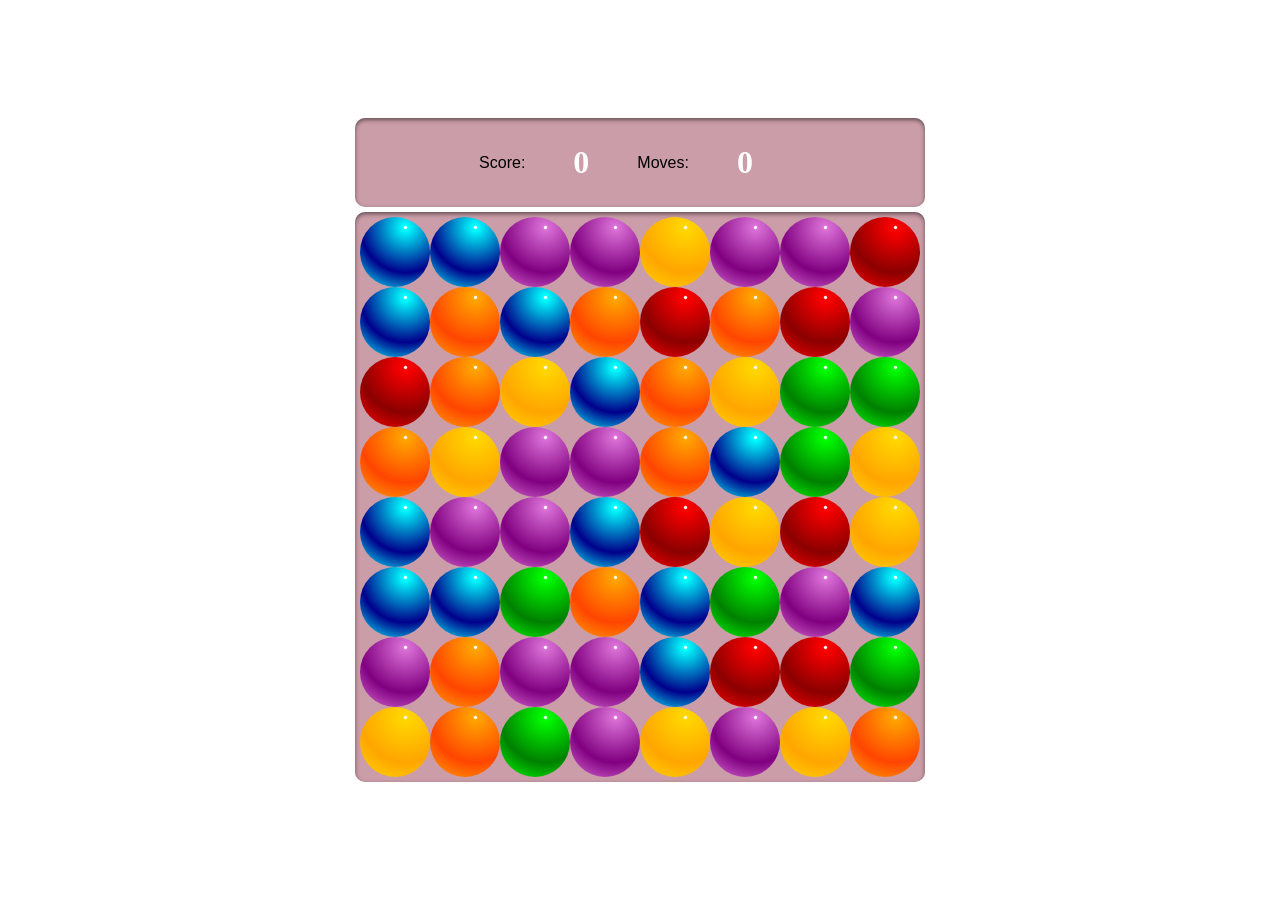
==== index.html @ b3be78d6 "1" ====
<!DOCTYPE html>
<html>
<head>
	<meta charset="UTF-8">
	<title>GPT Crush</title>
	<link rel="stylesheet" href="style.css">
</head>
<body>
    <div class="scoreboard cen inset">
        Score:<h1 id="score"></h1>Moves:<h1 id="moves"></h1>
    </div>
    <div class="grid inset"></div>

	<script src="script.js"></script>
</body>
</html>
---- style.css ----
/* @import url('https://fonts.googleapis.com/css2?family=Press+Start+2P&display=swap'); */
body{
    margin: 0;
    padding: 0;
    box-sizing: border-box;
    height:100vh;
    display: flex;
    flex-direction: column;
    flex-wrap: nowrap;
    justify-content: center;
    align-items: center;
    /* background: url(assets/Final-Background.webp); */
    background-size: cover;
}
.inset{
    box-shadow: 0 2px 4px rgb(0,0,0,.5)  inset, 0 1px 0 #fff;
}
.scoreboard{
    display:flex;
    justify-content: space-between;
    width:560px;
    padding: 5px;
    background: rgb(150, 60, 82, .5);
    border-radius: 10px;
    margin-bottom: 5px;
    font-family: Verdana, Geneva, Tahoma, sans-serif;
}
h1{
    font-family: 'Press Start 2P', cursive;
    color:white;
    padding-inline: 3rem;
}
h1:first-child{
    align-self: flex-start;
    text-align: left;
}
h1:last-child{
    align-self: flex-end;
    text-align: right;
}
.grid{
    width:560px;
    min-width: 560px;
    display:flex;
    flex-wrap: wrap;
    background: rgb(150, 60, 82, .5);
    padding: 5px;
    border-radius: 10px;
    transition: all .1s ease-in-out;
}
.grid div{
    height:68px;
    width:68px;
    border-radius:50%;
    background-repeat: no-repeat;
    background-size: cover;
    padding: 1px;
    transition: all .1s ease-in-out;
}
.cen{
    display:flex;
    justify-content: center;
    align-items: center;
}
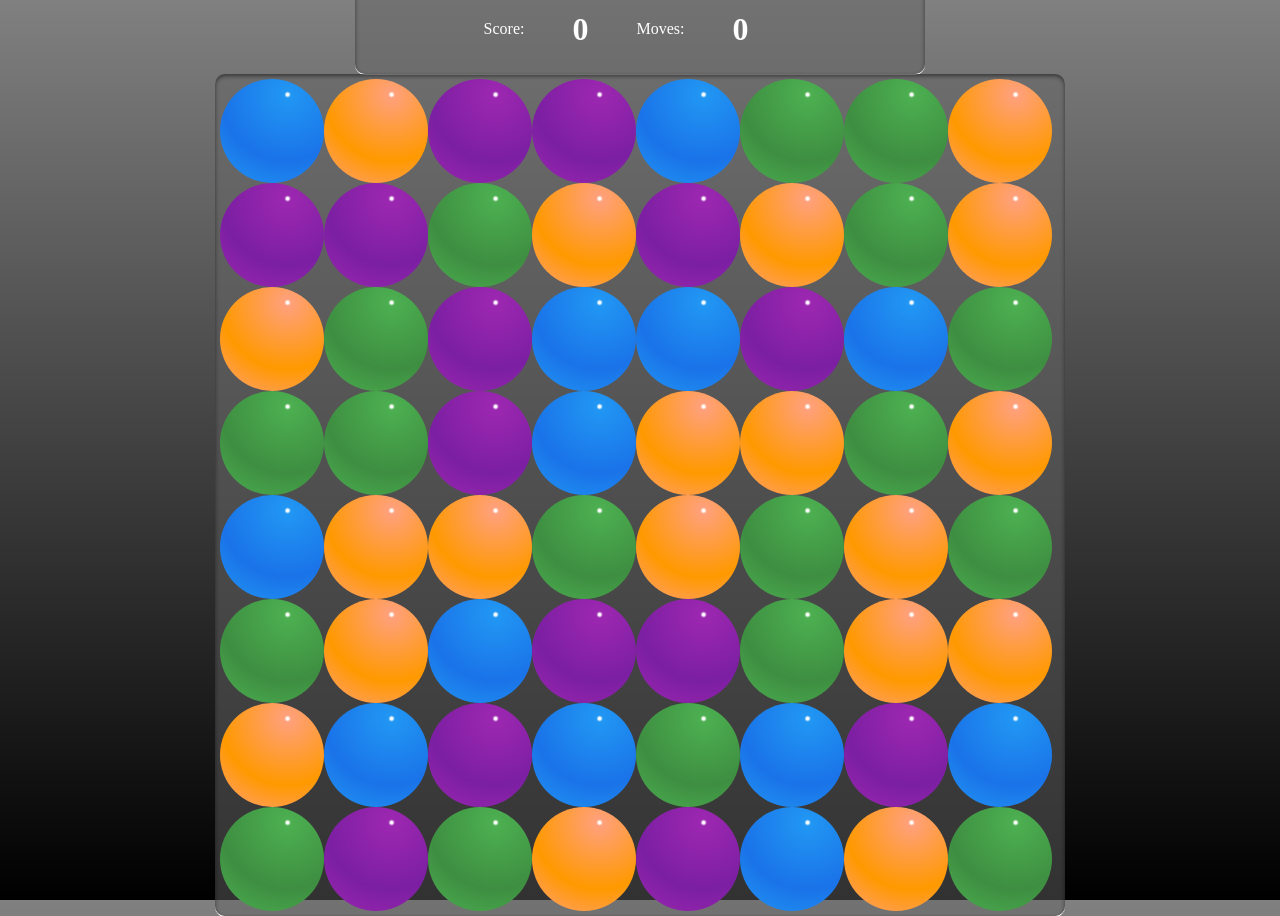
==== commit 419c1b9c: "4" ====
--- a/index.html
+++ b/index.html
@@ -2,15 +2,18 @@
 <html>
 <head>
 	<meta charset="UTF-8">
+    <meta name="viewport" content="width=device-width, initial-scale=1.0">
 	<title>GPT Crush</title>
 	<link rel="stylesheet" href="style.css">
 </head>
 <body>
+    <div class="wrap">
     <div class="scoreboard cen inset">
         Score:<h1 id="score"></h1>Moves:<h1 id="moves"></h1>
     </div>
     <div class="grid inset"></div>
 
 	<script src="script.js"></script>
+</div>
 </body>
 </html>
--- a/style.css
+++ b/style.css
@@ -1,64 +1,93 @@
-/* @import url('https://fonts.googleapis.com/css2?family=Press+Start+2P&display=swap'); */
-body{
+* {
+    transition: 1s;
+  }
+  
+  body {
     margin: 0;
     padding: 0;
     box-sizing: border-box;
-    height:100vh;
+    height: 100vh;
     display: flex;
     flex-direction: column;
     flex-wrap: nowrap;
     justify-content: center;
     align-items: center;
-    /* background: url(assets/Final-Background.webp); */
+    background: linear-gradient(0deg, black, grey);
     background-size: cover;
-}
-.inset{
-    box-shadow: 0 2px 4px rgb(0,0,0,.5)  inset, 0 1px 0 #fff;
-}
-.scoreboard{
-    display:flex;
+    overflow: hidden;
+  }
+  
+  .inset {
+    box-shadow: 0 2px 4px rgb(0, 0, 0, 0.5) inset, 0 1px 0 #fff;
+  }
+  
+  .scoreboard {
+    display: flex;
     justify-content: space-between;
-    width:560px;
+    width: 560px;
     padding: 5px;
-    background: rgb(150, 60, 82, .5);
+    background: rgb(100, 100, 100, 0.5);
     border-radius: 10px;
     margin-bottom: 5px;
-    font-family: Verdana, Geneva, Tahoma, sans-serif;
-}
-h1{
-    font-family: 'Press Start 2P', cursive;
-    color:white;
+    color: #fff;
+    margin: 0 auto;
+  }
+  
+  h1 {
+    color: white;
     padding-inline: 3rem;
-}
-h1:first-child{
+  }
+  
+  h1:first-child {
     align-self: flex-start;
     text-align: left;
-}
-h1:last-child{
+  }
+  
+  h1:last-child {
     align-self: flex-end;
     text-align: right;
-}
-.grid{
-    width:560px;
-    min-width: 560px;
-    display:flex;
+  }
+  
+  .grid {
+    width: calc(560px*1.5);
+    width: calc(560px*1.5);
+    display: flex;
     flex-wrap: wrap;
-    background: rgb(150, 60, 82, .5);
+    background: rgb(100, 100, 100, 0.5);
     padding: 5px;
     border-radius: 10px;
-    transition: all .1s ease-in-out;
-}
-.grid div{
-    height:68px;
-    width:68px;
-    border-radius:50%;
+    transition: all 0.1s ease-in-out;
+  }
+  
+  .grid div {
+    height: calc(68px*1.5);
+    width: calc(68px*1.5);
+    border-radius: 50%;
     background-repeat: no-repeat;
     background-size: cover;
     padding: 1px;
-    transition: all .1s ease-in-out;
-}
-.cen{
-    display:flex;
+    transition: all 0.1s ease-in-out;
+  }
+  
+  .cen {
+    display: flex;
     justify-content: center;
     align-items: center;
-}+  }
+  
+  /* Add animation to candies when moved */
+  .grid div.moved {
+    animation: move-candy 0.5s ease-in-out;
+  }
+  
+  @keyframes move-candy {
+    0% {
+      transform: translateX(0) translateY(0);
+    }
+    50% {
+      transform: translateX(10px) translateY(10px);
+    }
+    100% {
+      transform: translateX(0) translateY(0);
+    }
+  }
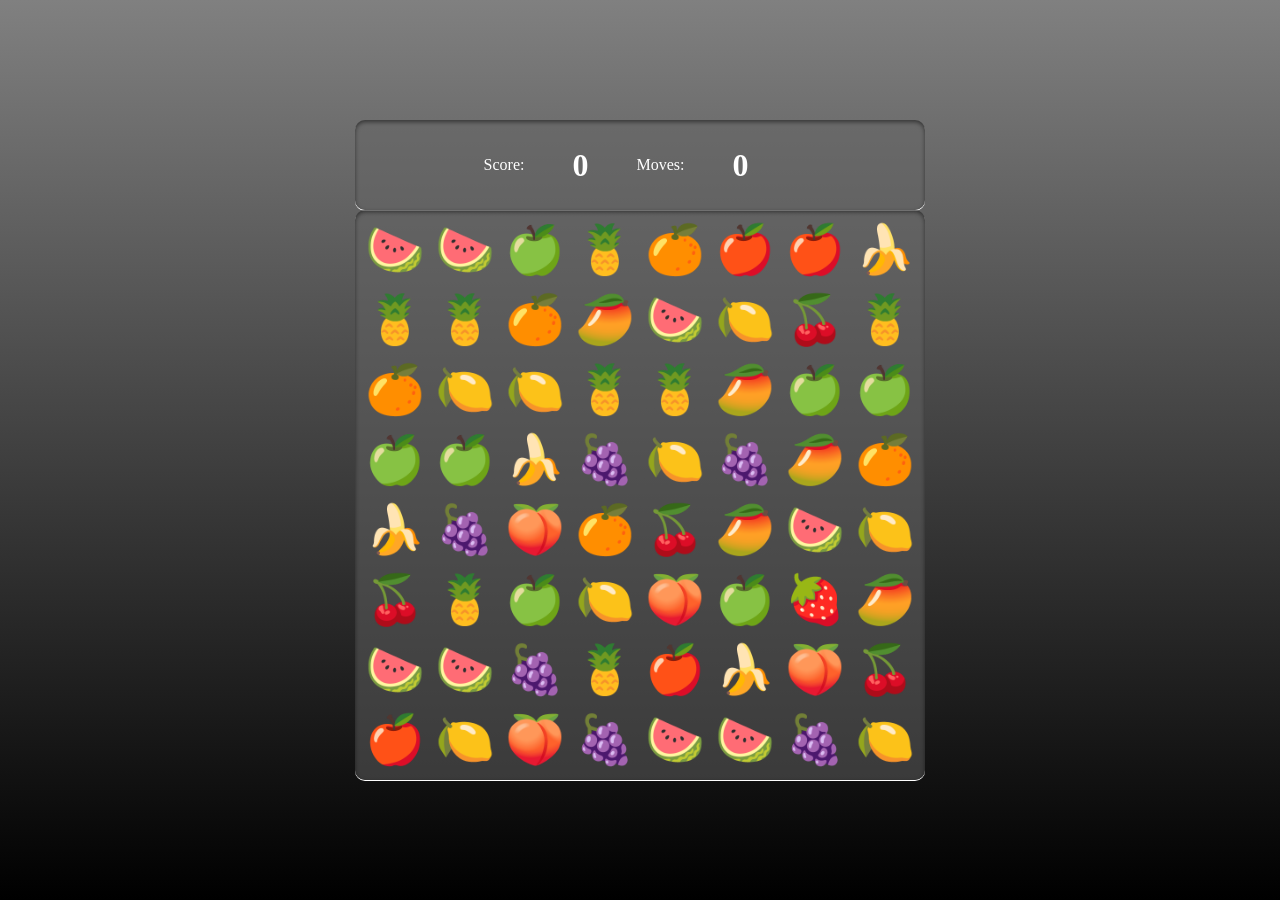
==== commit 6e129fa6: "2" ====
--- a/index.html
+++ b/index.html
@@ -4,7 +4,93 @@
 	<meta charset="UTF-8">
     <meta name="viewport" content="width=device-width, initial-scale=1.0">
 	<title>GPT Crush</title>
-	<link rel="stylesheet" href="style.css">
+	<style>
+        * {
+    transition: 1s;
+  }
+  body {
+    margin: 0;
+    padding: 0;
+    box-sizing: border-box;
+    height: 100vh;
+    display: flex;
+    flex-direction: column;
+    flex-wrap: nowrap;
+    justify-content: center;
+    align-items: center;
+    background: linear-gradient(0deg, black, grey);
+    background-size: cover;
+    overflow: hidden;
+  }
+  .inset {
+    box-shadow: 0 2px 4px rgb(0, 0, 0, 0.5) inset, 0 1px 0 #fff;
+  }
+  .scoreboard {
+    display: flex;
+    justify-content: space-between;
+    width: 560px;
+    padding: 5px;
+    background: rgb(100, 100, 100, 0.5);
+    border-radius: 10px;
+    margin-bottom: 5px;
+    color: #fff;
+    margin: 0 auto;
+  }
+  h1 {
+    color: white;
+    padding-inline: 3rem;
+  }
+  h1:first-child {
+    align-self: flex-start;
+    text-align: left;
+  }
+  h1:last-child {
+    align-self: flex-end;
+    text-align: right;
+  }
+  .grid {
+    width: calc(560px*1);
+    width: calc(560px*1);
+    display: flex;
+    flex-wrap: wrap;
+    background: rgb(100, 100, 100, 0.5);
+    padding: 5px;
+    border-radius: 10px;
+    transition: all 0.1s ease-in-out;
+  }
+  .grid div {
+    height: calc(68px*1);
+    width: calc(68px*1);
+    border-radius: 50%;
+    background-repeat: no-repeat;
+    background-size: cover;
+    padding: 1px;
+    transition: all 0.1s ease-in-out;
+    font-size: 3rem;
+    display: flex;
+    justify-content: center;
+    align-items: center;
+  }
+  .cen {
+    display: flex;
+    justify-content: center;
+    align-items: center;
+  }
+  .grid div.moved {
+    animation: move-candy 0.5s ease-in-out;
+  }
+  @keyframes move-candy {
+    0% {
+      transform: translateX(0) translateY(0);
+    }
+    50% {
+      transform: translateX(10px) translateY(10px);
+    }
+    100% {
+      transform: translateX(0) translateY(0);
+    }
+  }
+	</style>
 </head>
 <body>
     <div class="wrap">
@@ -13,7 +99,321 @@
     </div>
     <div class="grid inset"></div>
 
-	<script src="script.js"></script>
+	<script>
+document.addEventListener("DOMContentLoaded", function() {
+    const grid=document.querySelector(".grid");
+    let width=8;
+    let squares=[];
+    let score=0;
+    let numMoves=0;
+    let hasMoved=false;
+
+    const candyEmojis = [
+        "🍊", // Orange
+        "🍏", // Green Apple
+    //    "💙", // Blue Heart
+    //    "💜", // Purple Heart
+        "🍓", // Strawberry
+        "🍇", // Grapes
+        "🍒", // Cherry
+        "🍋", // Lemon
+        "🍉", // Watermelon
+        "🍍", // Pineapple
+        "🍌", // Banana
+        "🥭", // Mango
+        "🍎", // Red Apple
+        "🍑", // Peach
+    ];
+
+    function createBoard(){
+        for(i=0; i<(width*width); i++){
+            const square=document.createElement('div');
+            let randomEmoji=Math.floor(Math.random()*candyEmojis.length);
+            square.textContent=candyEmojis[randomEmoji];
+            square.setAttribute('id', i);
+            square.setAttribute('draggable', true);
+
+            //square.innerHTML=i;  //Temporär
+            //square.classList.add("cen"); //Temporär
+
+            grid.appendChild(square);
+            squares.push(square);
+        }
+
+    }
+    createBoard();
+    setScoreBoard(); //Lägger till värden i scoreboard
+
+
+
+      // Add animation to candies when moved
+  function moveCandy(candyId) {
+    const candy = document.getElementById(candyId);
+    candy.classList.add('moved');
+    setTimeout(() => {
+      candy.classList.remove('moved');
+    }, 500); // remove class after 500ms
+  }
+
+  // Add sound effects
+  const soundEffects = {
+    move: new Audio('sounds/move.wav'),
+    score: new Audio('sounds/score.wav'),
+    drop: new Audio('sounds/drop.wav')
+  };
+
+    //Dragging stuff around... and... stuff.
+    let colorBeingDragged;
+    let colorBeingReplaced;
+    let squareIdBeingDragged;
+    let squareIdBeingReplaced;
+
+    squares.forEach(square => square.addEventListener('dragstart', dragStart));
+    squares.forEach(square => square.addEventListener('dragend', dragEnd));
+    squares.forEach(square => square.addEventListener('dragover', dragOver));
+    squares.forEach(square => square.addEventListener('dragenter', dragEnter));
+    squares.forEach(square => square.addEventListener('dragleave', dragLeave));
+    squares.forEach(square => square.addEventListener('drop', dragDrop));
+    
+    squares.forEach(square => square.addEventListener('touchstart', touchStart));
+    squares.forEach(square => square.addEventListener('touchend', touchEnd));
+    squares.forEach(square => square.addEventListener('touchmove', touchMove));
+    
+    let dragSquareId;
+    let dragColor;
+    let touchSquareId;
+    let touchColor;
+    
+    function dragStart(event) {
+      dragSquareId = parseInt(event.target.id);
+      dragColor = event.target.textContent;
+    }
+    
+    function dragEnd(event) {
+      let validMoves = [
+        dragSquareId - 1,
+        dragSquareId - width,
+        dragSquareId + 1,
+        dragSquareId + width
+      ];
+      let validMove = validMoves.includes(parseInt(event.target.id));
+      if (validMove) {
+        soundEffects.move.play();
+        hasMoved = true;
+      } else {
+        soundEffects.drop.play();
+        event.target.textContent = dragColor;
+        hasMoved = false;
+      }
+    }
+    
+    function dragOver(event) {
+      event.preventDefault();
+    }
+    
+    function dragEnter(event) {
+      event.preventDefault();
+    }
+    
+    function dragLeave(event) {
+      
+    }
+    
+    function dragDrop(event) {
+      event.preventDefault();
+      let dropSquareId = parseInt(event.target.id);
+      let dropColor = event.target.textContent;
+      event.target.textContent = dragColor;
+      squares[dragSquareId].textContent = dropColor;
+    }
+    
+    function touchStart(event) {
+      touchSquareId = parseInt(event.target.id);
+      touchColor = event.target.textContent;
+    }
+    
+    function touchEnd(event) {
+        let validMoves = [
+          touchSquareId - 1,
+          touchSquareId - width,
+          touchSquareId + 1,
+          touchSquareId + width
+        ];
+        let validMove = validMoves.includes(parseInt(event.target.id));
+        if (validMove) {
+          soundEffects.move.play();
+          hasMoved = true; // Set hasMoved to true here
+        } else {
+          soundEffects.drop.play();
+          event.target.textContent = touchColor;
+          hasMoved = false;
+        }
+      }
+    
+    function touchMove(event) {
+      event.preventDefault();
+      let touchSquare = document.elementFromPoint(event.touches[0].clientX, event.touches[0].clientY);
+      if (touchSquare && touchSquare.id!== touchSquareId) {
+        touchSquare.textContent = touchColor;
+        squares[touchSquareId].textContent = touchSquare.textContent;
+      }
+    }
+    function dragStart(){
+        colorBeingDragged=this.textContent;
+        squareIdBeingDragged=parseInt(this.id);
+    }
+    function dragEnd() {
+        let validMoves = [
+          squareIdBeingDragged - 1,
+          squareIdBeingDragged - width,
+          squareIdBeingDragged + 1,
+          squareIdBeingDragged + width
+        ];
+        let validMove = validMoves.includes(squareIdBeingReplaced);
+        if (squareIdBeingReplaced && validMove) {
+          soundEffects.move.play();
+          hasMoved = true;
+        } else if (squareIdBeingReplaced && !validMove) {
+          soundEffects.drop.play();
+          squares[squareIdBeingReplaced].textContent = colorBeingReplaced;
+          squares[squareIdBeingDragged].textContent = colorBeingDragged;
+          hasMoved = false;
+        } else {
+          soundEffects.drop.play();
+          squares[squareIdBeingDragged].textContent = colorBeingDragged;
+          hasMoved = false;
+        }
+      }
+    function dragOver(e){
+        e.preventDefault();   
+    }
+    function dragEnter(e){
+        e.preventDefault();
+    }
+    function dragLeave(){
+        
+    }
+
+    function dragDrop(){
+        colorBeingReplaced=this.textContent;
+        squareIdBeingReplaced=parseInt(this.id);
+        this.textContent=colorBeingDragged;
+        squares[squareIdBeingDragged].textContent=colorBeingReplaced;
+    }
+
+    function checkMove(checkCase, points){
+        for(i=0;i<width*width;i++){
+            switch(checkCase){
+                case "threerow":
+                    arrCase=[i, i+1, i+2];
+                    arrNoGo=[6,7,14, 15, 22, 23, 30, 31, 38, 39, 46, 47, 54, 55, 62, 63];
+                    break;
+                case "threecolumn":
+                    arrCase=[i, i+width, i+width*2];
+                    arrNoGo=[48,49,50,51,52,53,54,55,56,57,58,59,60,61,62,63];
+                    break;
+                case "fourrow":
+                    arrCase=[i, i+1, i+2, i+3];
+                    arrNoGo=[5,6,7,13,14,15,21,22,23,29,30,31,37,38,39,45,46,47,53,54,55,61,62,63];
+                    break;
+                case "fourcolumn":
+                    arrCase=[i, i+width, i+width*2, i+width*3];
+                    arrNoGo=[40,41,42,43,44,45,46,47,48,49,50,51,52,53,54,55,56,57,58,59,60,61,62,63];
+                    break;
+                case "fiverow":
+                    arrCase=[i, i+1, i+2, i+3, i+4];
+                    arrNoGo=[4,5,6,7,12,13,14,15,20,21,22,23,28,29,30,31,36,37,38,39,44,45,46,47,52,53,54,55,60,61,62,63];
+                    break;
+                case "fivecolumn":
+                    arrCase=[i, i+width, i+width*2, i+width*3, i+width*4];
+                    arrNoGo=[32,33,34,35,36,37,38,39,40,41,42,43,44,45,46,47,48,49,50,51,52,53,54,55,56,57,58,59,60,61,62,63];
+                    break;
+                case "pool":
+                    //  X X
+                    //  X X
+                    arrCase=[i, i+1, i+width, i+width+1];
+                    arrNoGo=[7, 15, 23, 31, 39, 47, 55,56,57,58,59,60,61,62, 63];
+                    break;
+                case "diamond":
+                    arrCase=[i, i+width-1, i+width+1, i+width*2];
+                    arrNoGo=[0, 7, 8, 15, 16, 23, 24, 31, 32, 39, 40, 47, 48,49,50,51,52,53,54, 55, 56,57,58,59,60,61,62, 63];
+                    //    X
+                    //  X   X
+                    //    X
+                    break;
+                case "fourleftdiagonal":
+                    //  X
+                    //    X
+                    //      X
+                    //        X
+                    break;
+                case "fourrightdiagonal":
+                    //        X
+                    //      X
+                    //    X
+                    //  X
+                    break;    
+                default:
+            }
+
+
+            let decidedColor=squares[i].textContent;
+            const isBlank=squares[i].textContent === "";
+
+            if(arrNoGo.includes(i)) continue; 
+
+            if (arrCase.every(index => squares[index].textContent === decidedColor &&!isBlank)) {
+                if (hasMoved) {
+                  score += points;
+                  numMoves++;
+                  setScoreBoard();
+                  soundEffects.score.play();
+                }
+                arrCase.forEach(index => {
+                  squares[index].textContent = "";
+                })
+              }
+    }
+}
+
+function moveDown() {
+    for (i = 0; i < width; i++) {
+      if (squares[i].textContent === "") {
+        let randomEmoji = Math.floor(Math.random() * candyEmojis.length);
+        squares[i].textContent = candyEmojis[randomEmoji];
+      }
+    }
+    for (i = 0; i < width * width; i++) {
+      if (squares[i].textContent === "") {
+        let randomEmoji = Math.floor(Math.random() * candyEmojis.length);
+        squares[i].textContent = candyEmojis[randomEmoji];
+        if (squares[i].textContent !== "") {
+          soundEffects.drop.play();
+        }
+      }
+    }
+  }
+
+    function setScoreBoard(){
+        document.getElementById('score').innerHTML=score;
+        document.getElementById('moves').innerHTML=numMoves;
+    }
+
+    window.setInterval(function() {
+        checkMove("diamond", 1000);
+        checkMove("pool", 200);
+        checkMove("fiverow", 100);   
+        checkMove("fivecolumn", 100);
+        checkMove("fourrow", 50);
+        checkMove("fourcolumn", 50);
+        checkMove("threerow", 10);
+        checkMove("threecolumn", 10);
+        moveDown();    
+    }, 100);
+   
+})
+
+    </script>
 </div>
 </body>
 </html>
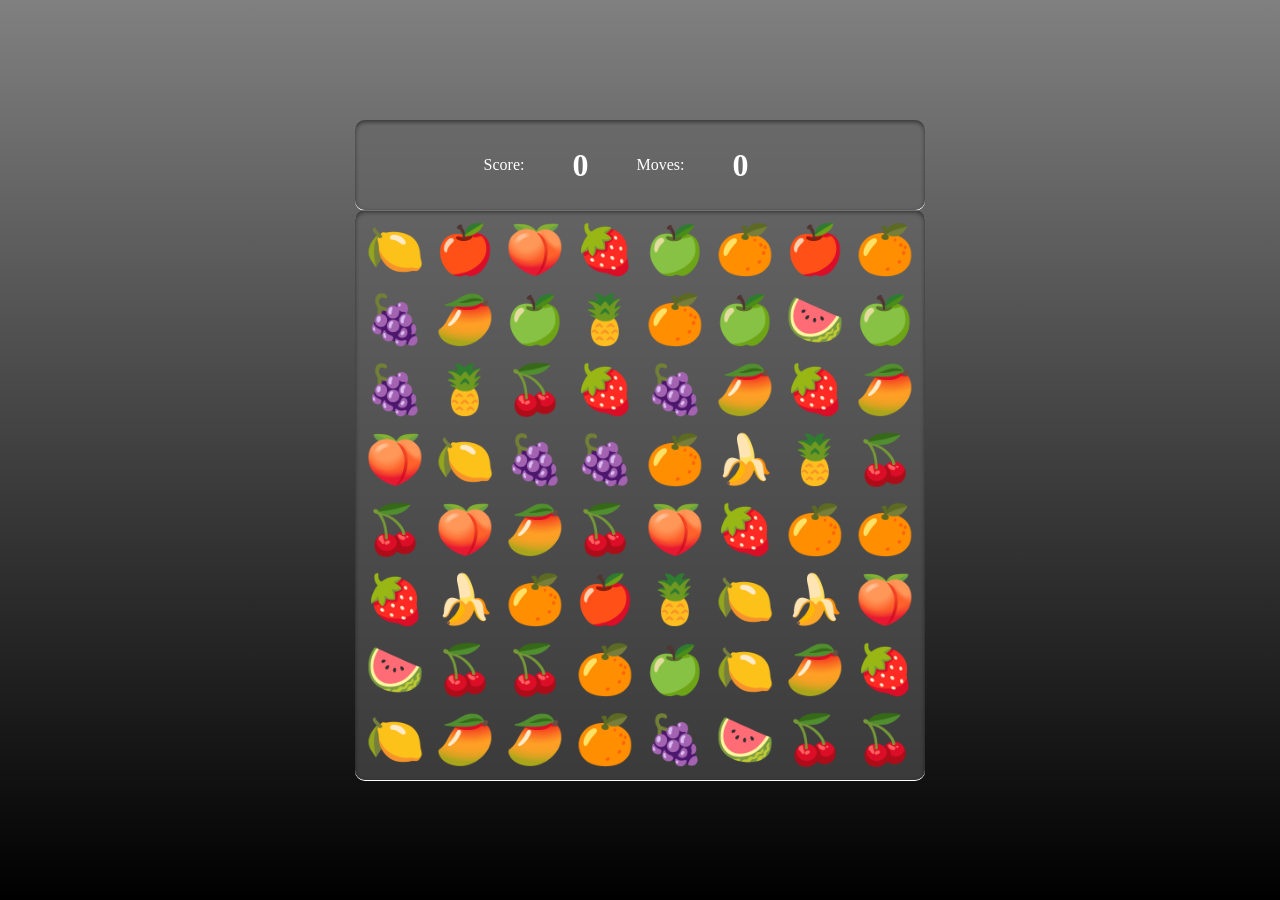
==== commit 1b10c03a: "Update index.html" ====
--- a/index.html
+++ b/index.html
@@ -341,18 +341,12 @@
                     //  X   X
                     //    X
                     break;
-                case "fourleftdiagonal":
-                    //  X
-                    //    X
-                    //      X
-                    //        X
-                    break;
-                case "fourrightdiagonal":
-                    //        X
-                    //      X
-                    //    X
-                    //  X
-                    break;    
+                    case "fourleftdiagonal":
+        arrCase = [i, i + width - 1, i + width * 2 - 2, i + width * 3 - 3];
+        break;
+      case "fourrightdiagonal":
+        arrCase = [i, i + width + 1, i + width * 2 + 2, i + width * 3 + 3];
+        break;   
                 default:
             }
 
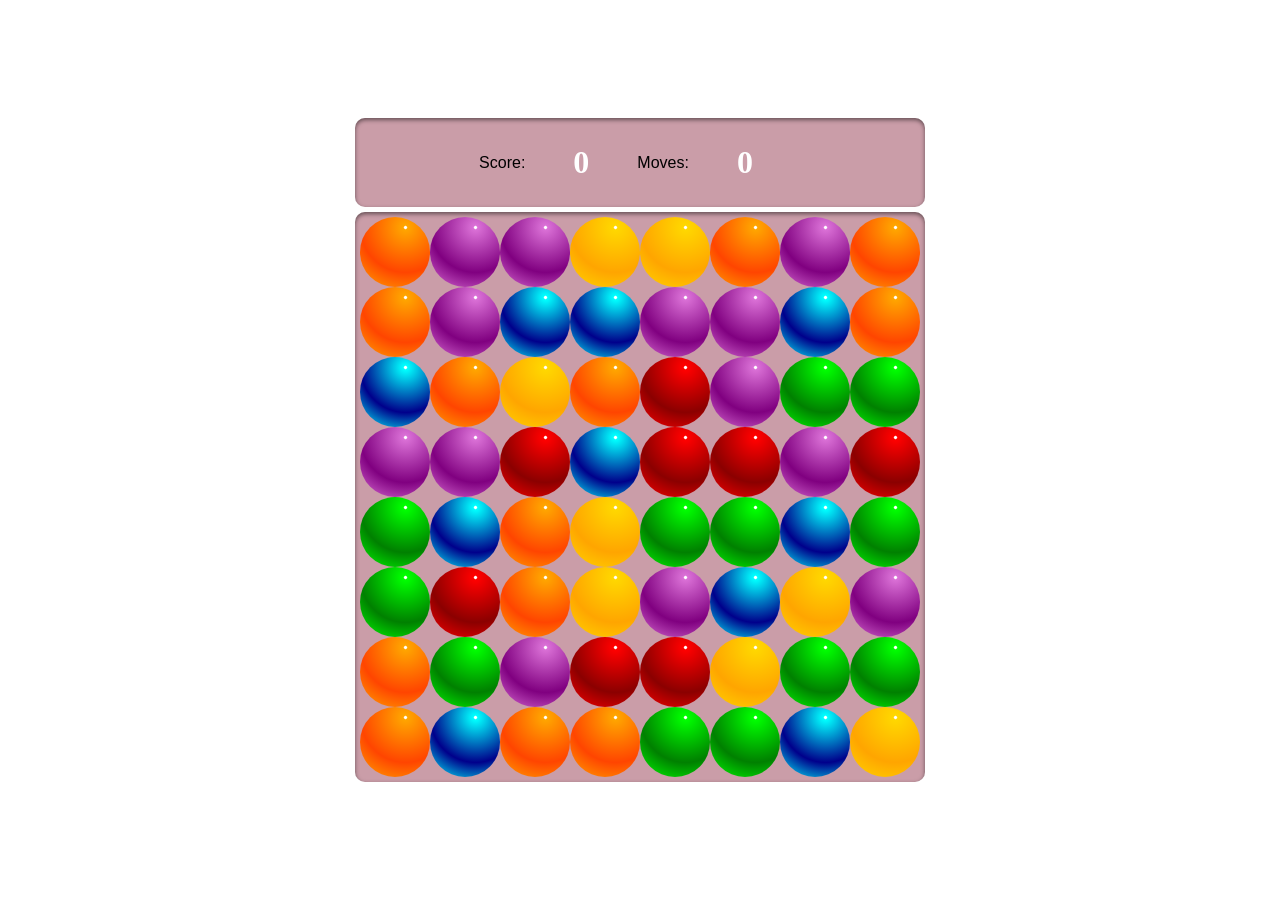
==== commit 34353aac: "62" ====
--- a/index.html
+++ b/index.html
@@ -2,412 +2,15 @@
 <html>
 <head>
 	<meta charset="UTF-8">
-    <meta name="viewport" content="width=device-width, initial-scale=1.0">
 	<title>GPT Crush</title>
-	<style>
-        * {
-    transition: 1s;
-  }
-  body {
-    margin: 0;
-    padding: 0;
-    box-sizing: border-box;
-    height: 100vh;
-    display: flex;
-    flex-direction: column;
-    flex-wrap: nowrap;
-    justify-content: center;
-    align-items: center;
-    background: linear-gradient(0deg, black, grey);
-    background-size: cover;
-    overflow: hidden;
-  }
-  .inset {
-    box-shadow: 0 2px 4px rgb(0, 0, 0, 0.5) inset, 0 1px 0 #fff;
-  }
-  .scoreboard {
-    display: flex;
-    justify-content: space-between;
-    width: 560px;
-    padding: 5px;
-    background: rgb(100, 100, 100, 0.5);
-    border-radius: 10px;
-    margin-bottom: 5px;
-    color: #fff;
-    margin: 0 auto;
-  }
-  h1 {
-    color: white;
-    padding-inline: 3rem;
-  }
-  h1:first-child {
-    align-self: flex-start;
-    text-align: left;
-  }
-  h1:last-child {
-    align-self: flex-end;
-    text-align: right;
-  }
-  .grid {
-    width: calc(560px*1);
-    width: calc(560px*1);
-    display: flex;
-    flex-wrap: wrap;
-    background: rgb(100, 100, 100, 0.5);
-    padding: 5px;
-    border-radius: 10px;
-    transition: all 0.1s ease-in-out;
-  }
-  .grid div {
-    height: calc(68px*1);
-    width: calc(68px*1);
-    border-radius: 50%;
-    background-repeat: no-repeat;
-    background-size: cover;
-    padding: 1px;
-    transition: all 0.1s ease-in-out;
-    font-size: 3rem;
-    display: flex;
-    justify-content: center;
-    align-items: center;
-  }
-  .cen {
-    display: flex;
-    justify-content: center;
-    align-items: center;
-  }
-  .grid div.moved {
-    animation: move-candy 0.5s ease-in-out;
-  }
-  @keyframes move-candy {
-    0% {
-      transform: translateX(0) translateY(0);
-    }
-    50% {
-      transform: translateX(10px) translateY(10px);
-    }
-    100% {
-      transform: translateX(0) translateY(0);
-    }
-  }
-	</style>
+	<link rel="stylesheet" href="style.css">
 </head>
 <body>
-    <div class="wrap">
     <div class="scoreboard cen inset">
         Score:<h1 id="score"></h1>Moves:<h1 id="moves"></h1>
     </div>
     <div class="grid inset"></div>
 
-	<script>
-document.addEventListener("DOMContentLoaded", function() {
-    const grid=document.querySelector(".grid");
-    let width=8;
-    let squares=[];
-    let score=0;
-    let numMoves=0;
-    let hasMoved=false;
-
-    const candyEmojis = [
-        "🍊", // Orange
-        "🍏", // Green Apple
-    //    "💙", // Blue Heart
-    //    "💜", // Purple Heart
-        "🍓", // Strawberry
-        "🍇", // Grapes
-        "🍒", // Cherry
-        "🍋", // Lemon
-        "🍉", // Watermelon
-        "🍍", // Pineapple
-        "🍌", // Banana
-        "🥭", // Mango
-        "🍎", // Red Apple
-        "🍑", // Peach
-    ];
-
-    function createBoard(){
-        for(i=0; i<(width*width); i++){
-            const square=document.createElement('div');
-            let randomEmoji=Math.floor(Math.random()*candyEmojis.length);
-            square.textContent=candyEmojis[randomEmoji];
-            square.setAttribute('id', i);
-            square.setAttribute('draggable', true);
-
-            //square.innerHTML=i;  //Temporär
-            //square.classList.add("cen"); //Temporär
-
-            grid.appendChild(square);
-            squares.push(square);
-        }
-
-    }
-    createBoard();
-    setScoreBoard(); //Lägger till värden i scoreboard
-
-
-
-      // Add animation to candies when moved
-  function moveCandy(candyId) {
-    const candy = document.getElementById(candyId);
-    candy.classList.add('moved');
-    setTimeout(() => {
-      candy.classList.remove('moved');
-    }, 500); // remove class after 500ms
-  }
-
-  // Add sound effects
-  const soundEffects = {
-    move: new Audio('sounds/move.wav'),
-    score: new Audio('sounds/score.wav'),
-    drop: new Audio('sounds/drop.wav')
-  };
-
-    //Dragging stuff around... and... stuff.
-    let colorBeingDragged;
-    let colorBeingReplaced;
-    let squareIdBeingDragged;
-    let squareIdBeingReplaced;
-
-    squares.forEach(square => square.addEventListener('dragstart', dragStart));
-    squares.forEach(square => square.addEventListener('dragend', dragEnd));
-    squares.forEach(square => square.addEventListener('dragover', dragOver));
-    squares.forEach(square => square.addEventListener('dragenter', dragEnter));
-    squares.forEach(square => square.addEventListener('dragleave', dragLeave));
-    squares.forEach(square => square.addEventListener('drop', dragDrop));
-    
-    squares.forEach(square => square.addEventListener('touchstart', touchStart));
-    squares.forEach(square => square.addEventListener('touchend', touchEnd));
-    squares.forEach(square => square.addEventListener('touchmove', touchMove));
-    
-    let dragSquareId;
-    let dragColor;
-    let touchSquareId;
-    let touchColor;
-    
-    function dragStart(event) {
-      dragSquareId = parseInt(event.target.id);
-      dragColor = event.target.textContent;
-    }
-    
-    function dragEnd(event) {
-      let validMoves = [
-        dragSquareId - 1,
-        dragSquareId - width,
-        dragSquareId + 1,
-        dragSquareId + width
-      ];
-      let validMove = validMoves.includes(parseInt(event.target.id));
-      if (validMove) {
-        soundEffects.move.play();
-        hasMoved = true;
-      } else {
-        soundEffects.drop.play();
-        event.target.textContent = dragColor;
-        hasMoved = false;
-      }
-    }
-    
-    function dragOver(event) {
-      event.preventDefault();
-    }
-    
-    function dragEnter(event) {
-      event.preventDefault();
-    }
-    
-    function dragLeave(event) {
-      
-    }
-    
-    function dragDrop(event) {
-      event.preventDefault();
-      let dropSquareId = parseInt(event.target.id);
-      let dropColor = event.target.textContent;
-      event.target.textContent = dragColor;
-      squares[dragSquareId].textContent = dropColor;
-    }
-    
-    function touchStart(event) {
-      touchSquareId = parseInt(event.target.id);
-      touchColor = event.target.textContent;
-    }
-    
-    function touchEnd(event) {
-        let validMoves = [
-          touchSquareId - 1,
-          touchSquareId - width,
-          touchSquareId + 1,
-          touchSquareId + width
-        ];
-        let validMove = validMoves.includes(parseInt(event.target.id));
-        if (validMove) {
-          soundEffects.move.play();
-          hasMoved = true; // Set hasMoved to true here
-        } else {
-          soundEffects.drop.play();
-          event.target.textContent = touchColor;
-          hasMoved = false;
-        }
-      }
-    
-    function touchMove(event) {
-      event.preventDefault();
-      let touchSquare = document.elementFromPoint(event.touches[0].clientX, event.touches[0].clientY);
-      if (touchSquare && touchSquare.id!== touchSquareId) {
-        touchSquare.textContent = touchColor;
-        squares[touchSquareId].textContent = touchSquare.textContent;
-      }
-    }
-    function dragStart(){
-        colorBeingDragged=this.textContent;
-        squareIdBeingDragged=parseInt(this.id);
-    }
-    function dragEnd() {
-        let validMoves = [
-          squareIdBeingDragged - 1,
-          squareIdBeingDragged - width,
-          squareIdBeingDragged + 1,
-          squareIdBeingDragged + width
-        ];
-        let validMove = validMoves.includes(squareIdBeingReplaced);
-        if (squareIdBeingReplaced && validMove) {
-          soundEffects.move.play();
-          hasMoved = true;
-        } else if (squareIdBeingReplaced && !validMove) {
-          soundEffects.drop.play();
-          squares[squareIdBeingReplaced].textContent = colorBeingReplaced;
-          squares[squareIdBeingDragged].textContent = colorBeingDragged;
-          hasMoved = false;
-        } else {
-          soundEffects.drop.play();
-          squares[squareIdBeingDragged].textContent = colorBeingDragged;
-          hasMoved = false;
-        }
-      }
-    function dragOver(e){
-        e.preventDefault();   
-    }
-    function dragEnter(e){
-        e.preventDefault();
-    }
-    function dragLeave(){
-        
-    }
-
-    function dragDrop(){
-        colorBeingReplaced=this.textContent;
-        squareIdBeingReplaced=parseInt(this.id);
-        this.textContent=colorBeingDragged;
-        squares[squareIdBeingDragged].textContent=colorBeingReplaced;
-    }
-
-    function checkMove(checkCase, points){
-        for(i=0;i<width*width;i++){
-            switch(checkCase){
-                case "threerow":
-                    arrCase=[i, i+1, i+2];
-                    arrNoGo=[6,7,14, 15, 22, 23, 30, 31, 38, 39, 46, 47, 54, 55, 62, 63];
-                    break;
-                case "threecolumn":
-                    arrCase=[i, i+width, i+width*2];
-                    arrNoGo=[48,49,50,51,52,53,54,55,56,57,58,59,60,61,62,63];
-                    break;
-                case "fourrow":
-                    arrCase=[i, i+1, i+2, i+3];
-                    arrNoGo=[5,6,7,13,14,15,21,22,23,29,30,31,37,38,39,45,46,47,53,54,55,61,62,63];
-                    break;
-                case "fourcolumn":
-                    arrCase=[i, i+width, i+width*2, i+width*3];
-                    arrNoGo=[40,41,42,43,44,45,46,47,48,49,50,51,52,53,54,55,56,57,58,59,60,61,62,63];
-                    break;
-                case "fiverow":
-                    arrCase=[i, i+1, i+2, i+3, i+4];
-                    arrNoGo=[4,5,6,7,12,13,14,15,20,21,22,23,28,29,30,31,36,37,38,39,44,45,46,47,52,53,54,55,60,61,62,63];
-                    break;
-                case "fivecolumn":
-                    arrCase=[i, i+width, i+width*2, i+width*3, i+width*4];
-                    arrNoGo=[32,33,34,35,36,37,38,39,40,41,42,43,44,45,46,47,48,49,50,51,52,53,54,55,56,57,58,59,60,61,62,63];
-                    break;
-                case "pool":
-                    //  X X
-                    //  X X
-                    arrCase=[i, i+1, i+width, i+width+1];
-                    arrNoGo=[7, 15, 23, 31, 39, 47, 55,56,57,58,59,60,61,62, 63];
-                    break;
-                case "diamond":
-                    arrCase=[i, i+width-1, i+width+1, i+width*2];
-                    arrNoGo=[0, 7, 8, 15, 16, 23, 24, 31, 32, 39, 40, 47, 48,49,50,51,52,53,54, 55, 56,57,58,59,60,61,62, 63];
-                    //    X
-                    //  X   X
-                    //    X
-                    break;
-                    case "fourleftdiagonal":
-        arrCase = [i, i + width - 1, i + width * 2 - 2, i + width * 3 - 3];
-        break;
-      case "fourrightdiagonal":
-        arrCase = [i, i + width + 1, i + width * 2 + 2, i + width * 3 + 3];
-        break;   
-                default:
-            }
-
-
-            let decidedColor=squares[i].textContent;
-            const isBlank=squares[i].textContent === "";
-
-            if(arrNoGo.includes(i)) continue; 
-
-            if (arrCase.every(index => squares[index].textContent === decidedColor &&!isBlank)) {
-                if (hasMoved) {
-                  score += points;
-                  numMoves++;
-                  setScoreBoard();
-                  soundEffects.score.play();
-                }
-                arrCase.forEach(index => {
-                  squares[index].textContent = "";
-                })
-              }
-    }
-}
-
-function moveDown() {
-    for (i = 0; i < width; i++) {
-      if (squares[i].textContent === "") {
-        let randomEmoji = Math.floor(Math.random() * candyEmojis.length);
-        squares[i].textContent = candyEmojis[randomEmoji];
-      }
-    }
-    for (i = 0; i < width * width; i++) {
-      if (squares[i].textContent === "") {
-        let randomEmoji = Math.floor(Math.random() * candyEmojis.length);
-        squares[i].textContent = candyEmojis[randomEmoji];
-        if (squares[i].textContent !== "") {
-          soundEffects.drop.play();
-        }
-      }
-    }
-  }
-
-    function setScoreBoard(){
-        document.getElementById('score').innerHTML=score;
-        document.getElementById('moves').innerHTML=numMoves;
-    }
-
-    window.setInterval(function() {
-        checkMove("diamond", 1000);
-        checkMove("pool", 200);
-        checkMove("fiverow", 100);   
-        checkMove("fivecolumn", 100);
-        checkMove("fourrow", 50);
-        checkMove("fourcolumn", 50);
-        checkMove("threerow", 10);
-        checkMove("threecolumn", 10);
-        moveDown();    
-    }, 100);
-   
-})
-
-    </script>
-</div>
+	<script src="script.js"></script>
 </body>
 </html>
--- a/style.css
+++ b/style.css
@@ -0,0 +1,64 @@
+/* @import url('https://fonts.googleapis.com/css2?family=Press+Start+2P&display=swap'); */
+body{
+    margin: 0;
+    padding: 0;
+    box-sizing: border-box;
+    height:100vh;
+    display: flex;
+    flex-direction: column;
+    flex-wrap: nowrap;
+    justify-content: center;
+    align-items: center;
+    /* background: url(assets/Final-Background.webp); */
+    background-size: cover;
+}
+.inset{
+    box-shadow: 0 2px 4px rgb(0,0,0,.5)  inset, 0 1px 0 #fff;
+}
+.scoreboard{
+    display:flex;
+    justify-content: space-between;
+    width:560px;
+    padding: 5px;
+    background: rgb(150, 60, 82, .5);
+    border-radius: 10px;
+    margin-bottom: 5px;
+    font-family: Verdana, Geneva, Tahoma, sans-serif;
+}
+h1{
+    font-family: 'Press Start 2P', cursive;
+    color:white;
+    padding-inline: 3rem;
+}
+h1:first-child{
+    align-self: flex-start;
+    text-align: left;
+}
+h1:last-child{
+    align-self: flex-end;
+    text-align: right;
+}
+.grid{
+    width:560px;
+    min-width: 560px;
+    display:flex;
+    flex-wrap: wrap;
+    background: rgb(150, 60, 82, .5);
+    padding: 5px;
+    border-radius: 10px;
+    transition: all .1s ease-in-out;
+}
+.grid div{
+    height:68px;
+    width:68px;
+    border-radius:50%;
+    background-repeat: no-repeat;
+    background-size: cover;
+    padding: 1px;
+    transition: all .1s ease-in-out;
+}
+.cen{
+    display:flex;
+    justify-content: center;
+    align-items: center;
+}
